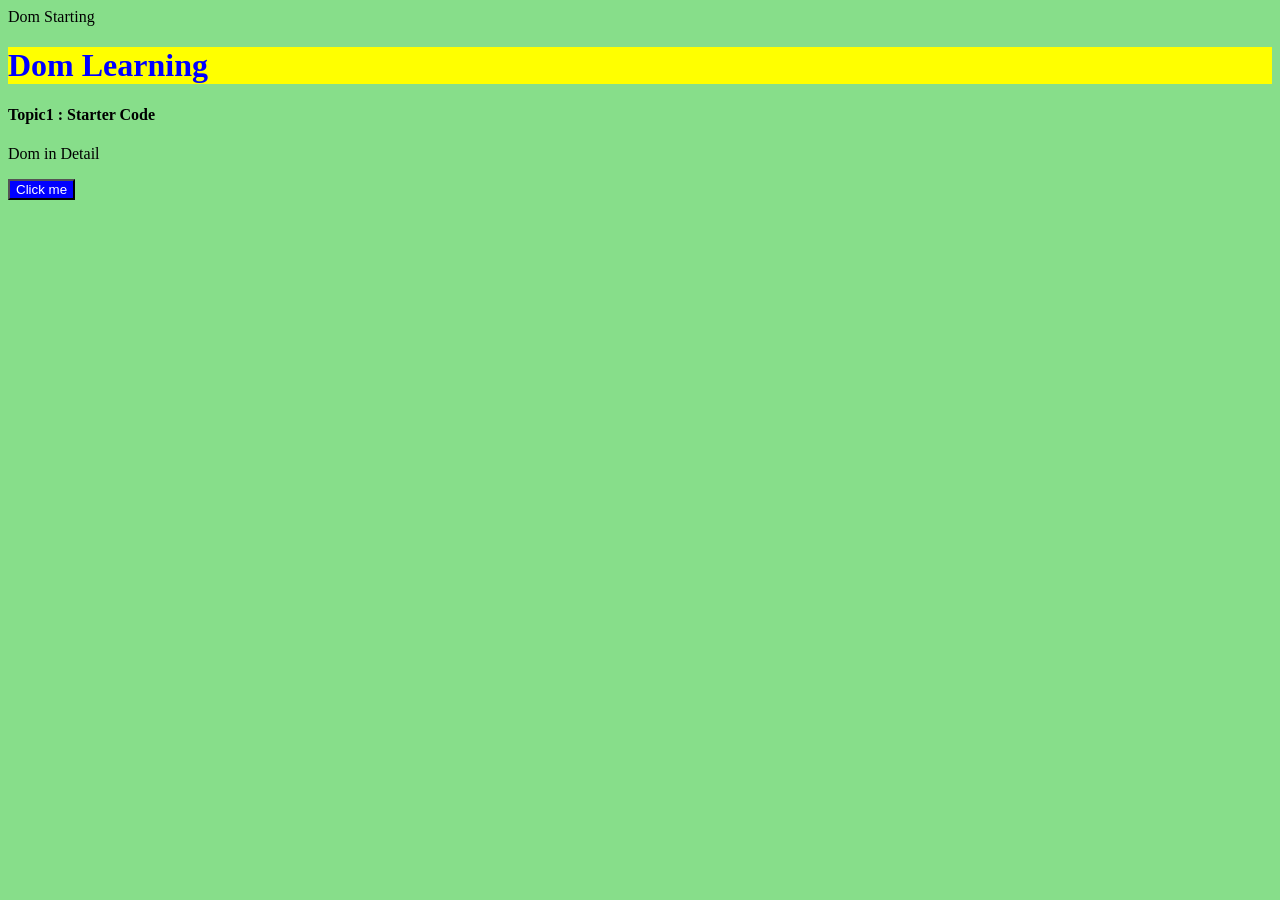
==== jsqt/DOM/index.html @ 92e22903 "Dom Starting Initial Commit" ====
<!DOCTYPE html>
<html lang="en">
<head>
    <meta charset="UTF-8">
    <meta name="viewport" content="width=device-width, initial-scale=1.0">
    <title>Document</title>
    <link rel="stylesheet", href="style.css"></link>
</head>
<body>
    <div>  Dom Starting </div>
    <h1 id="heading"> Dom Learning </h1>
    <h4> Topic1 : Starter Code</h4>
    <p>Dom in Detail</p>
    <button>Click me</button>
    <script src = "script.js"></script>
</body>
</html>
---- jsqt/DOM/style.css ----
h1 {
    color: blue;
    background-color: yellow;
}
body {
    background-color: rgb(135, 222, 138);
}
button {
    background-color: blue;
    color: white;
}
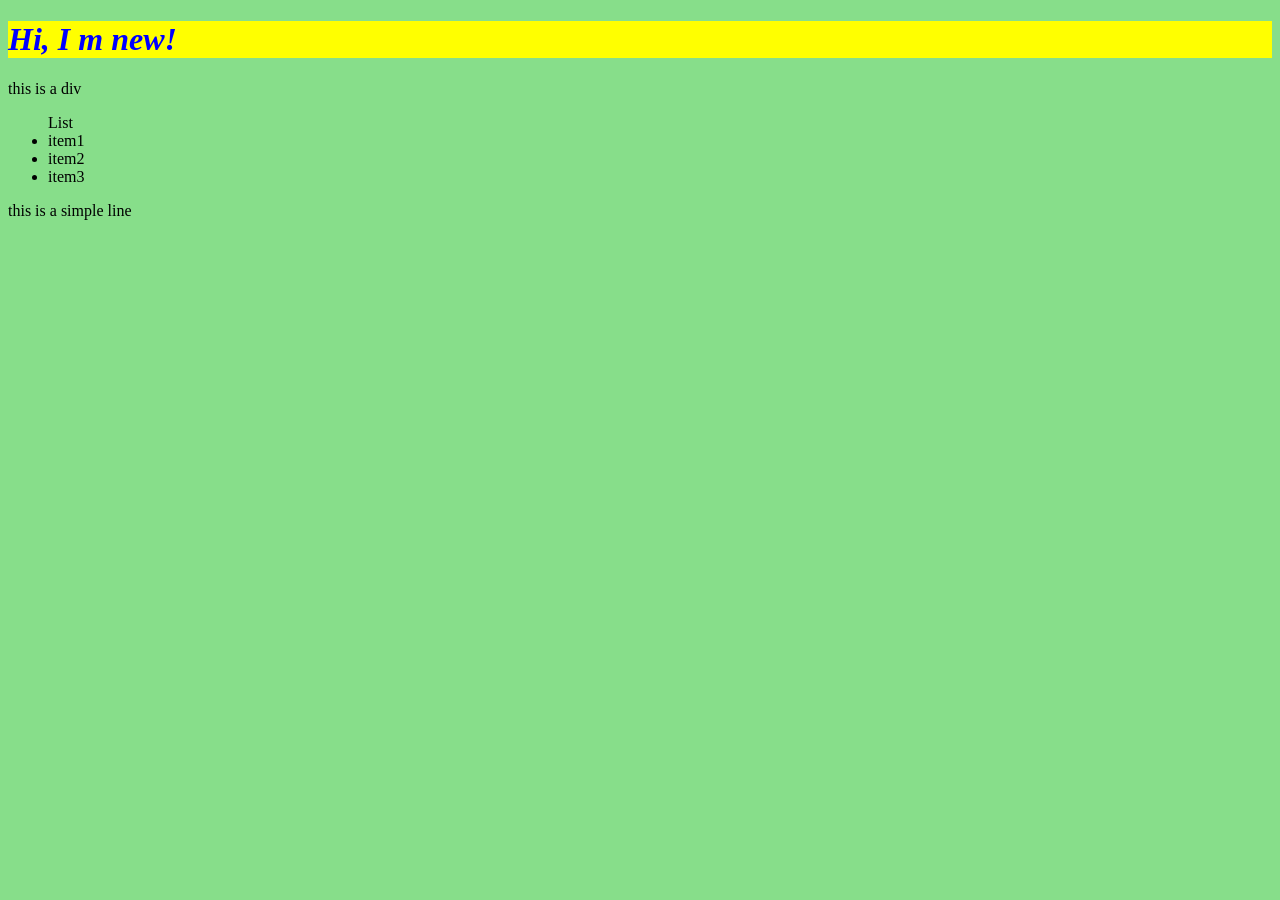
==== commit a3a9cb6b: "initial commit" ====
--- a/jsqt/DOM/index.html
+++ b/jsqt/DOM/index.html
@@ -7,11 +7,16 @@
     <link rel="stylesheet", href="style.css"></link>
 </head>
 <body>
-    <div>  Dom Starting </div>
-    <h1 id="heading"> Dom Learning </h1>
-    <h4> Topic1 : Starter Code</h4>
-    <p>Dom in Detail</p>
-    <button>Click me</button>
+    <div id="box" name="JSDiv">
+        this is a div
+        <ul>
+            List
+            <li>item1</li>
+            <li>item2</li>
+            <li>item3</li>
+        </ul>
+    </div>
+    <p class="para"> this is a simple line</p>   
     <script src = "script.js"></script>
 </body>
 </html>
